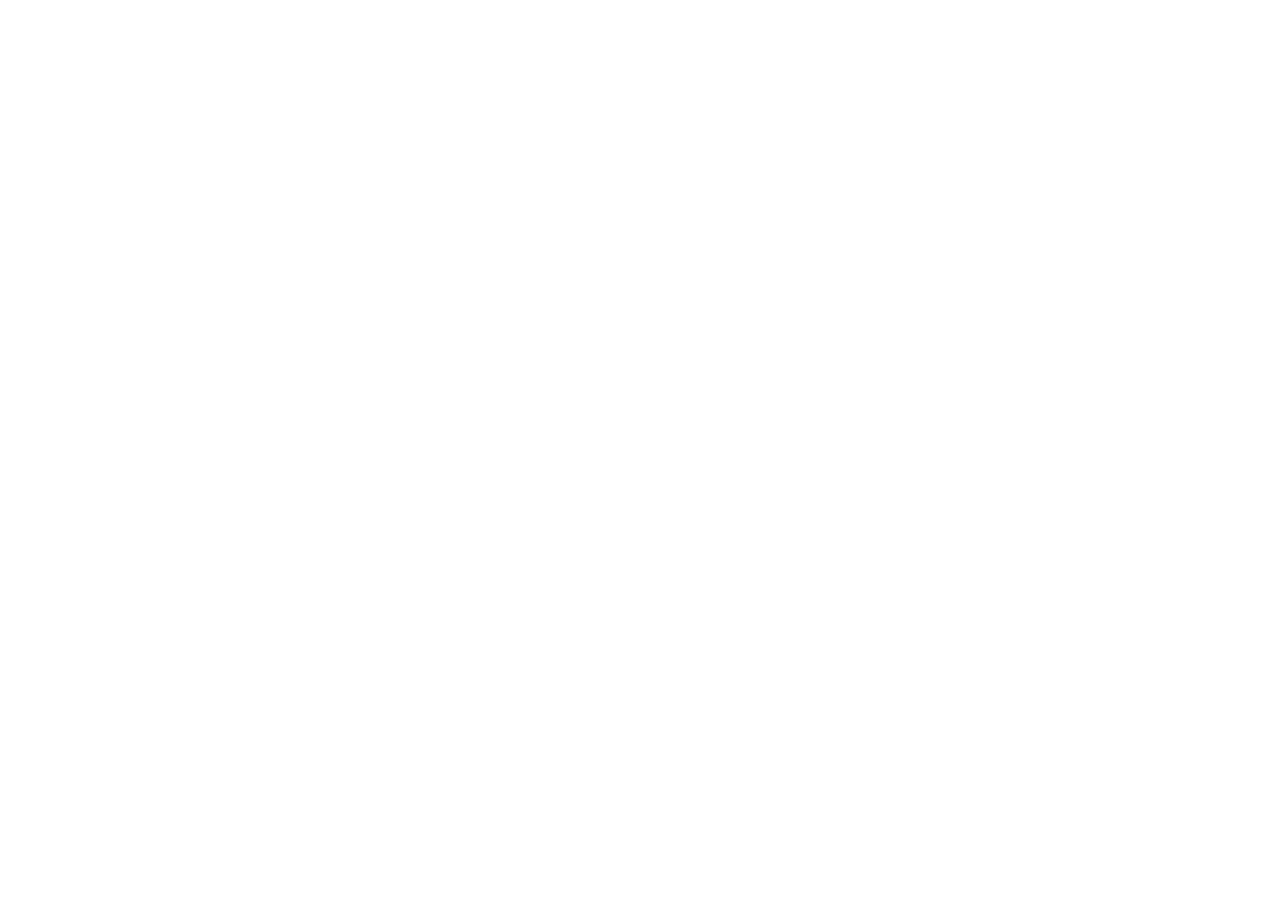
==== index.html @ 30a4629c "html & css init" ====
<!DOCTYPE html>
<html lang="en">
<head>
    <meta charset="UTF-8">
    <meta http-equiv="X-UA-Compatible" content="IE=edge">
    <meta name="viewport" content="width= , initial-scale=1.0">
    <link rel="stylesheet" href="./css/12bool.css">
    <link rel="stylesheet" href="./css/style.css">
    <title>12bool</title>
</head>
<body>
    
</body>
</html>
---- css/12bool.css ----
*,
*::before,
*::after{
margin: 0;
padding: 0;
box-sizing: border-box;
}
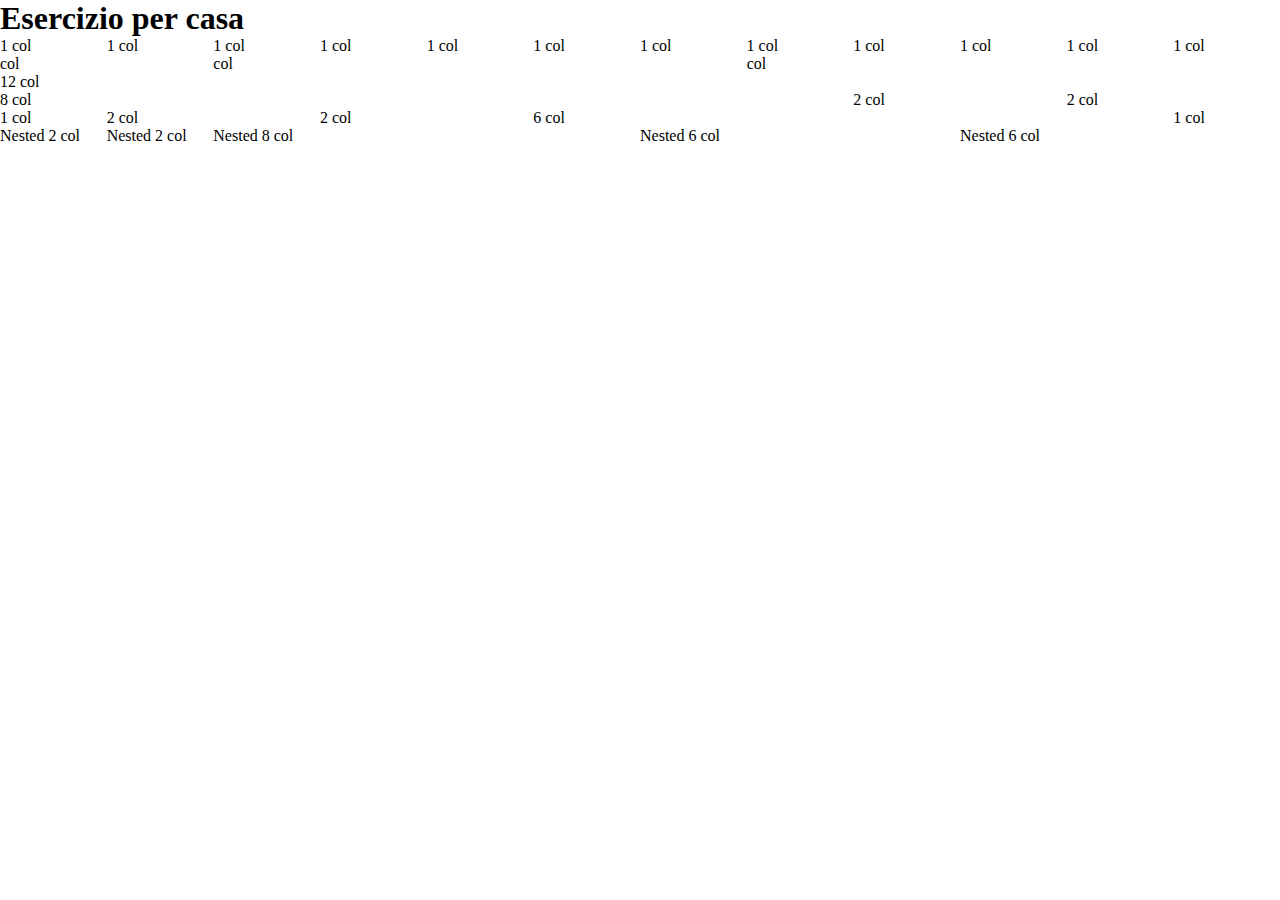
==== commit d1206e4c: "added first 6 rows" ====
--- a/index.html
+++ b/index.html
@@ -9,6 +9,57 @@
     <title>12bool</title>
 </head>
 <body>
-    
+    <header>
+        <h1>Esercizio per casa</h1>
+        <div class="row">
+            <div class="col-1">1 col</div>
+            <div class="col-1">1 col</div>
+            <div class="col-1">1 col</div>
+            <div class="col-1">1 col</div>
+            <div class="col-1">1 col</div>
+            <div class="col-1">1 col</div>
+            <div class="col-1">1 col</div>
+            <div class="col-1">1 col</div>
+            <div class="col-1">1 col</div>
+            <div class="col-1">1 col</div>
+            <div class="col-1">1 col</div>
+            <div class="col-1">1 col</div>
+        </div>
+        <div class="row">
+            <div class="col-2">col</div>
+            <div class="col-5">col</div>
+            <div class="col-5">col</div>
+        </div>
+        <div class="row">
+            <div class="col-12">12 col</div>
+        </div>
+        <div class="row">
+            <div class="col-8">8 col</div>
+            <div class="col-2">2 col</div>
+            <div class="col-2">2 col</div>
+        </div>
+        <div class="row">
+            <div class="col-1">1 col</div>
+            <div class="col-2">2 col</div>
+            <div class="col-2">2 col</div>
+            <div class="col-6">6 col</div>
+            <div class="col-1">1 col</div>
+        </div>
+        <div class="row">
+            <div class="col-6">
+                <div class="row">
+                    <div class="col-2">Nested 2 col</div>
+                    <div class="col-2">Nested 2 col</div>
+                    <div class="col-8">Nested 8 col</div>
+                </div>
+            </div>
+            <div class="col-6">
+                <div class="row">
+                    <div class="col-6">Nested 6 col</div>
+                    <div class="col-6">Nested 6 col</div>
+                </div>
+            </div>
+        </div>
+    </header>
 </body>
 </html>--- a/css/12bool.css
+++ b/css/12bool.css
@@ -4,4 +4,118 @@
 margin: 0;
 padding: 0;
 box-sizing: border-box;
-}+}
+
+.row{
+    display: flex;
+    flex-direction: row;
+    flex-wrap: wrap;
+}
+
+[class^="col-"]{
+    flex: 0 0 auto;
+}
+
+.col-1{
+    flex-basis: calc((100% / 12) * 1);
+    max-width: calc((100% / 12) * 1);
+}
+
+.col-2{
+    flex-basis: calc((100% / 12) * 2);
+    max-width: calc((100% / 12) * 2);
+}
+
+.col-3{
+    flex-basis: calc((100% / 12) * 3);
+    max-width: calc((100% / 12) * 3);
+}
+
+.col-4{
+    flex-basis: calc((100% / 12) * 4);
+    max-width: calc((100% / 12) * 4);
+}
+
+.col-5{
+    flex-basis: calc((100% / 12) * 5);
+    max-width: calc((100% / 12) * 5);
+}
+
+.col-6{
+    flex-basis: calc((100% / 12) * 6);
+    max-width: calc((100% / 12) * 6);
+}
+
+.col-7{
+    flex-basis: calc((100% / 12) * 7);
+    max-width: calc((100% / 12) * 7);
+}
+
+.col-8{
+    flex-basis: calc((100% / 12) * 8);
+    max-width: calc((100% / 12) * 8);
+}
+
+.col-9{
+    flex-basis: calc((100% / 12) * 9);
+    max-width: calc((100% / 12) * 9);
+}
+
+.col-10{
+    flex-basis: calc((100% / 12) * 10);
+    max-width: calc((100% / 12) * 10);
+}
+
+.col-11{
+    flex-basis: calc((100% / 12) * 11);
+    max-width: calc((100% / 12) * 11);
+}
+
+.col-12{
+    flex-basis: calc((100% / 12) * 12);
+    max-width: calc((100% / 12) * 12);
+}
+
+.col-offset-1{
+    margin-left: calc((100% / 12) * 1);
+}
+
+.col-offset-2{
+    margin-left: calc((100% / 12) * 2);
+}
+
+.col-offset-3{
+    margin-left: calc((100% / 12) * 3);
+}
+
+.col-offset-4{
+    margin-left: calc((100% / 12) * 4);
+}
+
+.col-offset-5{
+    margin-left: calc((100% / 12) * 5);
+}
+
+.col-offset-6{
+    margin-left: calc((100% / 12) * 6);
+}
+
+.col-offset-7{
+    margin-left: calc((100% / 12) * 7);
+}
+
+.col-offset-8{
+    margin-left: calc((100% / 12) * 8);
+}
+
+.col-offset-9{
+    margin-left: calc((100% / 12) * 9);
+}
+
+.col-offset-10{
+    margin-left: calc((100% / 12) * 10);
+}
+
+.col-offset-11{
+    margin-left: calc((100% / 12) * 11);
+}
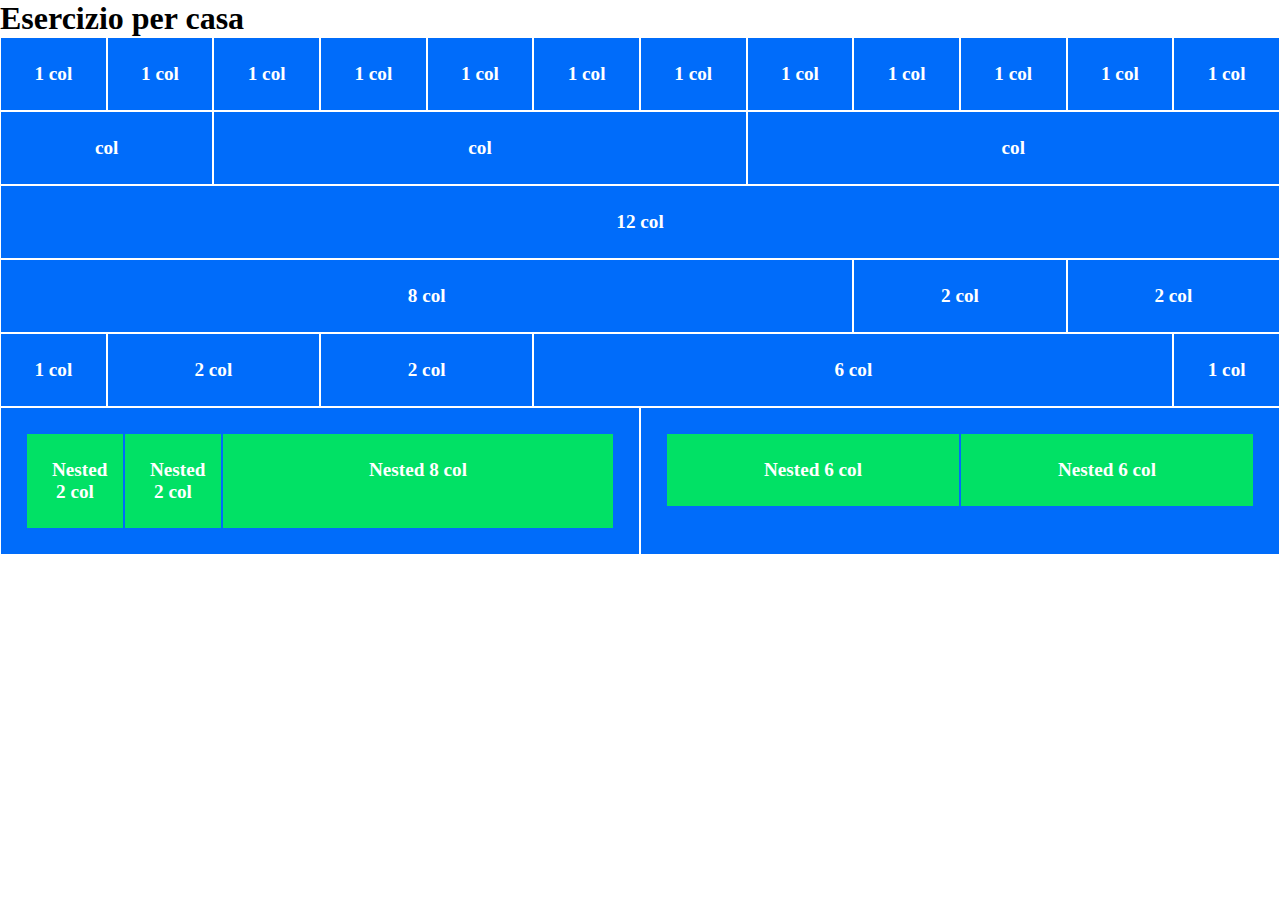
==== commit 0f16fae2: "added style to columns" ====
--- a/index.html
+++ b/index.html
@@ -48,15 +48,15 @@
         <div class="row">
             <div class="col-6">
                 <div class="row">
-                    <div class="col-2">Nested 2 col</div>
-                    <div class="col-2">Nested 2 col</div>
-                    <div class="col-8">Nested 8 col</div>
+                    <div class="col-2 nested">Nested 2 col</div>
+                    <div class="col-2 nested">Nested 2 col</div>
+                    <div class="col-8 nested">Nested 8 col</div>
                 </div>
             </div>
             <div class="col-6">
                 <div class="row">
-                    <div class="col-6">Nested 6 col</div>
-                    <div class="col-6">Nested 6 col</div>
+                    <div class="col-6 nested">Nested 6 col</div>
+                    <div class="col-6 nested">Nested 6 col</div>
                 </div>
             </div>
         </div>
--- a/css/style.css
+++ b/css/style.css
@@ -0,0 +1,14 @@
+[class^="col"]{
+    background-color: #006cfa;
+    border: 1px white solid;
+    padding: 25px;
+    text-align: center;
+    font-weight: bold;
+    color: white;
+    font-size: 1.2rem;
+}
+
+.nested{
+    background-color: #01e165;
+    border: 1px #006cfa solid;
+}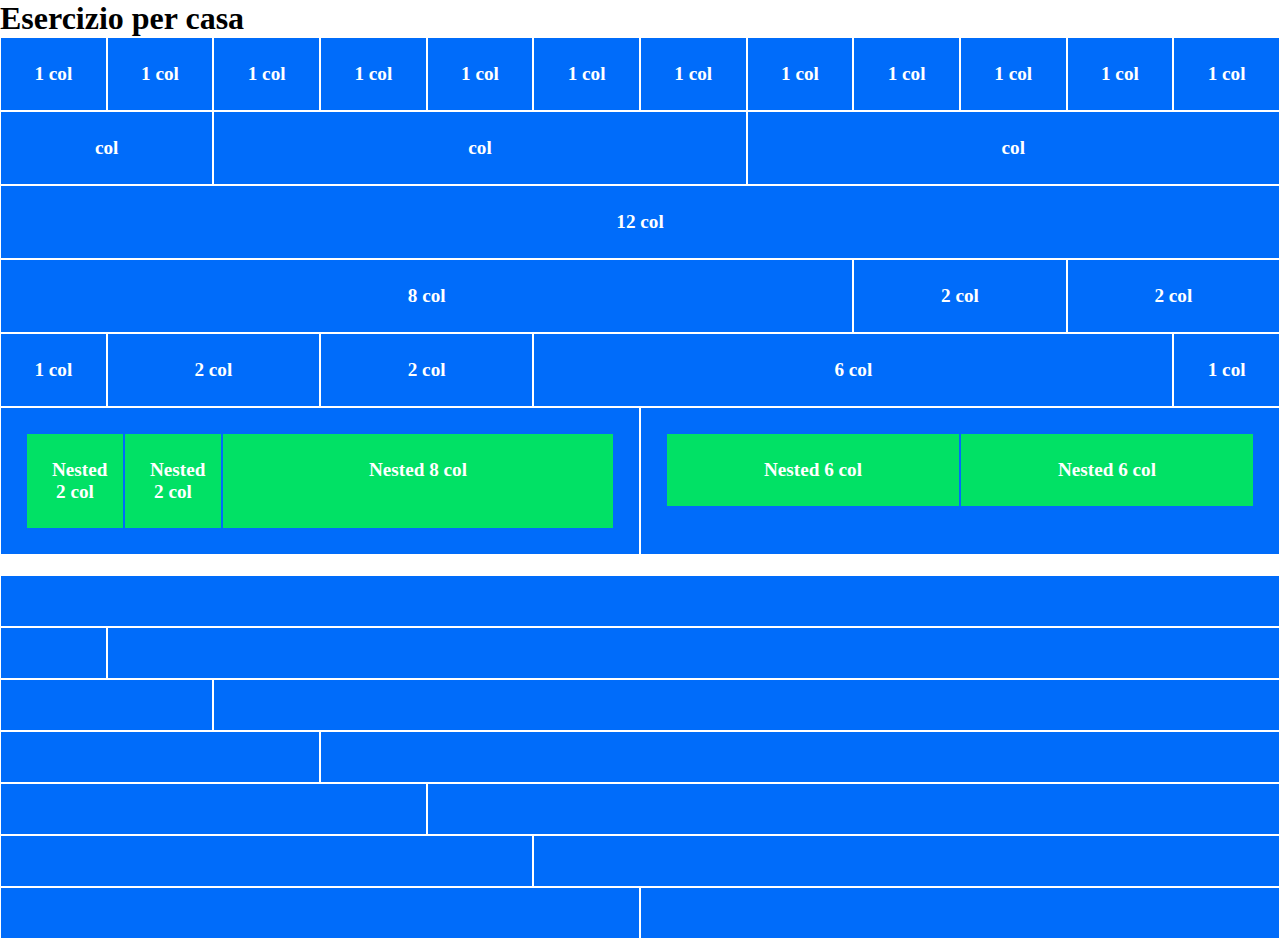
==== commit dca66066: "added second ex section" ====
--- a/index.html
+++ b/index.html
@@ -61,5 +61,34 @@
             </div>
         </div>
     </header>
+    <section class="unknown">
+        <div class="row">
+            <div class="col-12"></div>
+        </div>
+        <div class="row">
+            <div class="col-1"></div>
+            <div class="col-11"></div>
+        </div>
+        <div class="row">
+            <div class="col-2"></div>
+            <div class="col-10"></div>
+        </div>
+        <div class="row">
+            <div class="col-3"></div>
+            <div class="col-9"></div>
+        </div>
+        <div class="row">
+            <div class="col-4"></div>
+            <div class="col-8"></div>
+        </div>
+        <div class="row">
+            <div class="col-5"></div>
+            <div class="col-7"></div>
+        </div>
+        <div class="row">
+            <div class="col-6"></div>
+            <div class="col-6"></div>
+        </div>
+    </section>
 </body>
 </html>--- a/css/style.css
+++ b/css/style.css
@@ -11,4 +11,8 @@
 .nested{
     background-color: #01e165;
     border: 1px #006cfa solid;
+}
+
+.unknown{
+    padding-top: 20px;
 }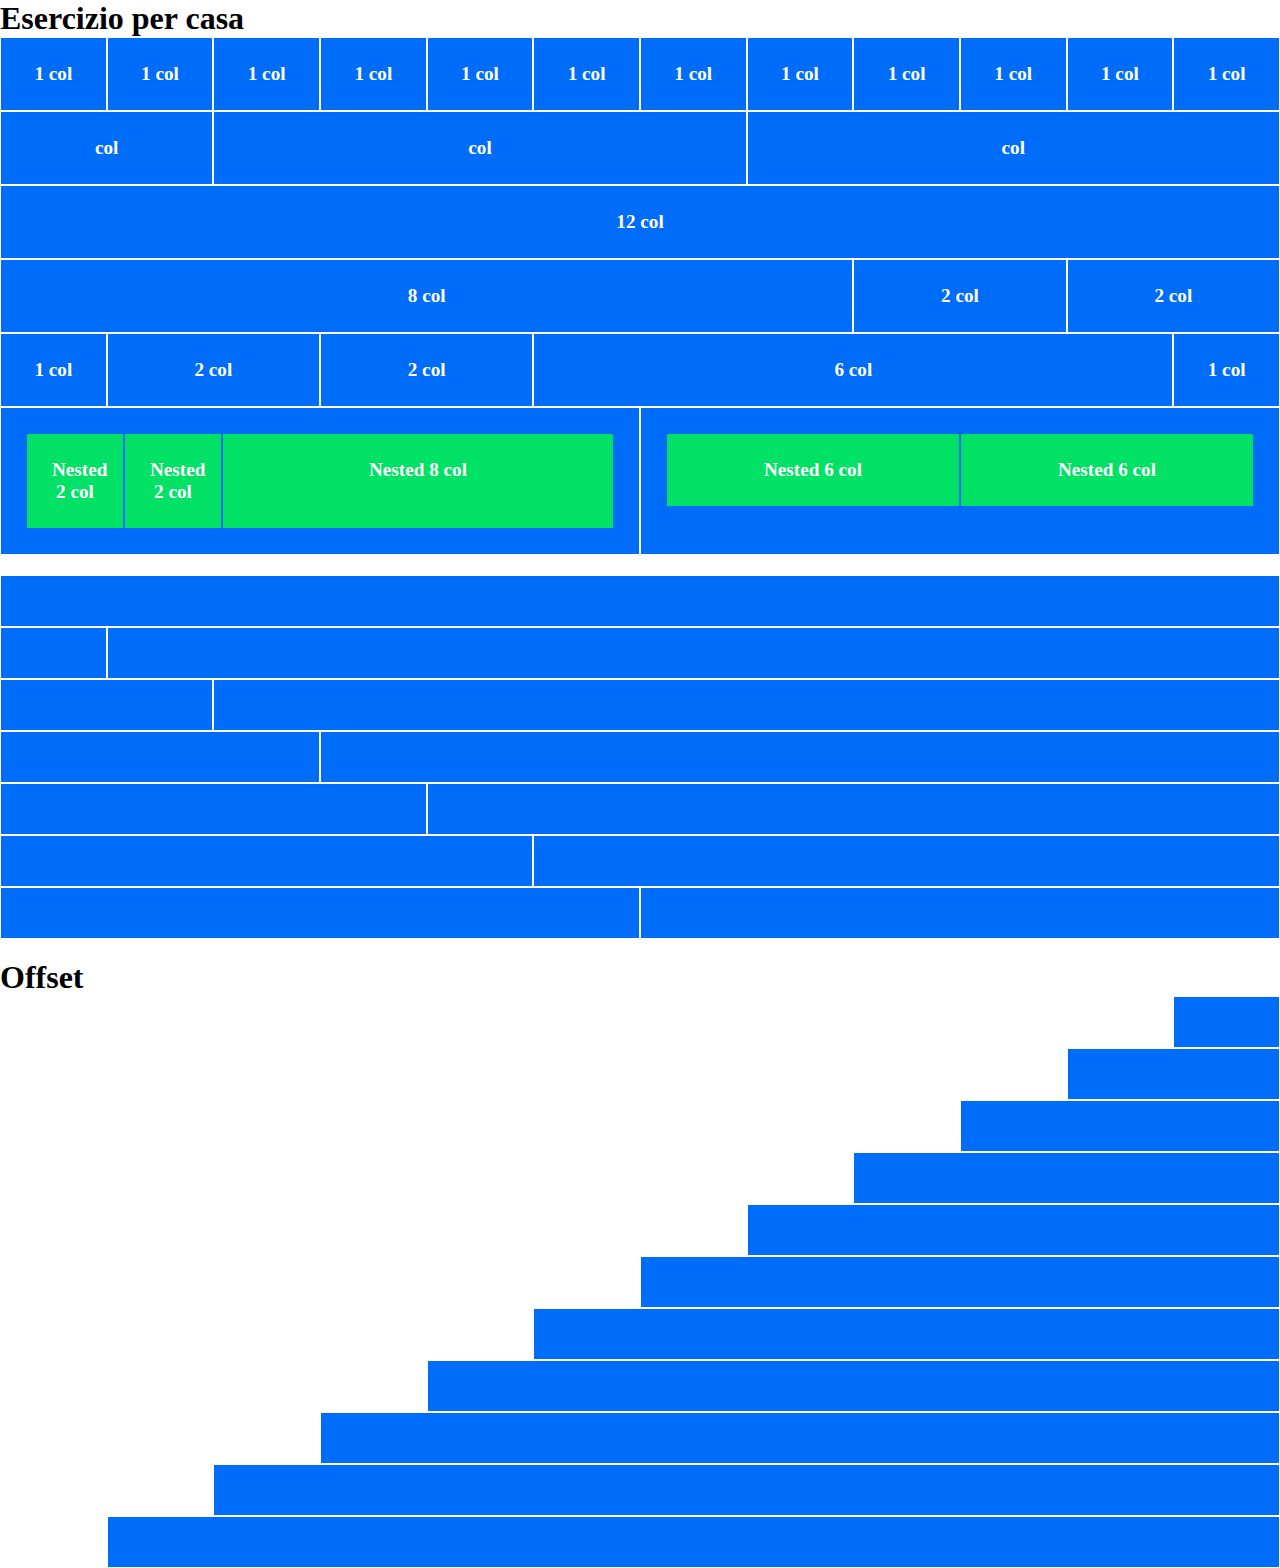
==== commit 884e9ac4: "added offset section" ====
--- a/index.html
+++ b/index.html
@@ -90,5 +90,21 @@
             <div class="col-6"></div>
         </div>
     </section>
+    <section class="offset">
+        <h1>Offset</h1>
+        <div class="row">
+            <div class="col-1 col-offset-11"></div>
+            <div class="col-2 col-offset-10"></div>
+            <div class="col-3 col-offset-9"></div>
+            <div class="col-4 col-offset-8"></div>
+            <div class="col-5 col-offset-7"></div>
+            <div class="col-6 col-offset-6"></div>
+            <div class="col-7 col-offset-5"></div>
+            <div class="col-8 col-offset-4"></div>
+            <div class="col-9 col-offset-3"></div>
+            <div class="col-10 col-offset-2"></div>
+            <div class="col-11 col-offset-1"></div>
+        </div>
+    </section>
 </body>
 </html>--- a/css/style.css
+++ b/css/style.css
@@ -13,6 +13,6 @@
     border: 1px #006cfa solid;
 }
 
-.unknown{
+section{
     padding-top: 20px;
 }